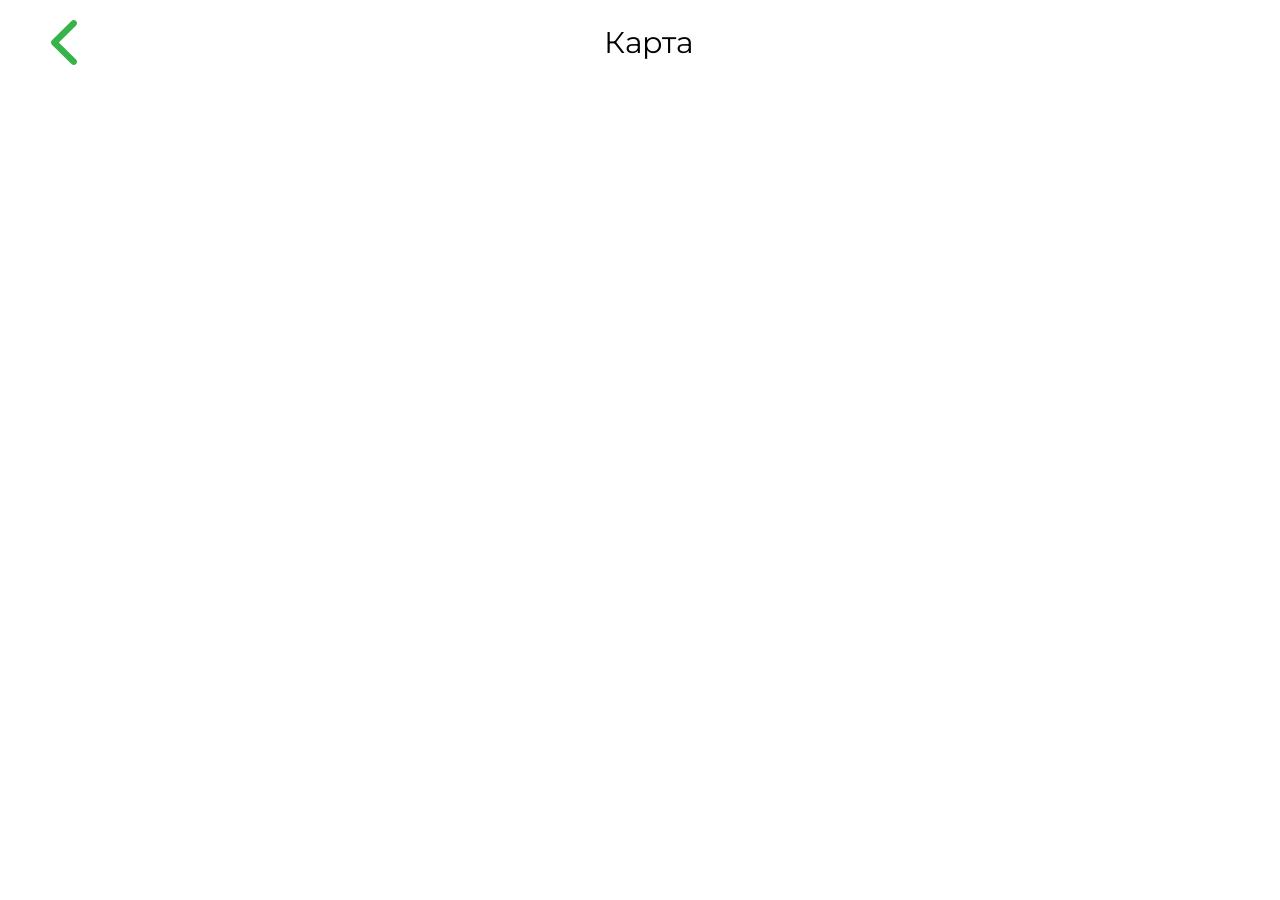
==== map.html @ 7c4d99ae "first" ====
<!doctype html>
<html lang="en">
	<head>
		<meta charset="utf-8" />
		<meta name="viewport" content="width=device-width, initial-scale=1" />
		
		<link href="./app/immutable/assets/0.NlwpRdvk.css" rel="stylesheet">
		<link rel="modulepreload" href="./app/immutable/entry/start.4w3zcJLV.js">
		<link rel="modulepreload" href="./app/immutable/chunks/Bh-lWd8T.js">
		<link rel="modulepreload" href="./app/immutable/chunks/B1O2VCqk.js">
		<link rel="modulepreload" href="./app/immutable/chunks/DIeogL5L.js">
		<link rel="modulepreload" href="./app/immutable/chunks/CD4Y02p_.js">
		<link rel="modulepreload" href="./app/immutable/entry/app.De1yU0KG.js">
		<link rel="modulepreload" href="./app/immutable/chunks/DNfE4UTU.js">
		<link rel="modulepreload" href="./app/immutable/chunks/DsuvmyvR.js">
		<link rel="modulepreload" href="./app/immutable/chunks/CbPvZiUK.js">
		<link rel="modulepreload" href="./app/immutable/chunks/DsnmJJEf.js">
		<link rel="modulepreload" href="./app/immutable/chunks/B4DQvY8J.js">
		<link rel="modulepreload" href="./app/immutable/chunks/BK2WpfL0.js">
		<link rel="modulepreload" href="./app/immutable/nodes/0.QagqV3tO.js">
		<link rel="modulepreload" href="./app/immutable/chunks/D9zexQcz.js">
		<link rel="modulepreload" href="./app/immutable/chunks/DSNQs1mI.js">
		<link rel="modulepreload" href="./app/immutable/chunks/69_IOA4Y.js">
		<link rel="modulepreload" href="./app/immutable/chunks/C4qc1W3W.js">
		<link rel="modulepreload" href="./app/immutable/nodes/3.DPzO339H.js"><!--12qhfyh--><link rel="icon" href="data:image/svg+xml,%3csvg%20xmlns='http://www.w3.org/2000/svg'%20width='107'%20height='128'%20viewBox='0%200%20107%20128'%3e%3ctitle%3esvelte-logo%3c/title%3e%3cpath%20d='M94.157%2022.819c-10.4-14.885-30.94-19.297-45.792-9.835L22.282%2029.608A29.92%2029.92%200%200%200%208.764%2049.65a31.5%2031.5%200%200%200%203.108%2020.231%2030%2030%200%200%200-4.477%2011.183%2031.9%2031.9%200%200%200%205.448%2024.116c10.402%2014.887%2030.942%2019.297%2045.791%209.835l26.083-16.624A29.92%2029.92%200%200%200%2098.235%2078.35a31.53%2031.53%200%200%200-3.105-20.232%2030%2030%200%200%200%204.474-11.182%2031.88%2031.88%200%200%200-5.447-24.116'%20style='fill:%23ff3e00'/%3e%3cpath%20d='M45.817%20106.582a20.72%2020.72%200%200%201-22.237-8.243%2019.17%2019.17%200%200%201-3.277-14.503%2018%2018%200%200%201%20.624-2.435l.49-1.498%201.337.981a33.6%2033.6%200%200%200%2010.203%205.098l.97.294-.09.968a5.85%205.85%200%200%200%201.052%203.878%206.24%206.24%200%200%200%206.695%202.485%205.8%205.8%200%200%200%201.603-.704L69.27%2076.28a5.43%205.43%200%200%200%202.45-3.631%205.8%205.8%200%200%200-.987-4.371%206.24%206.24%200%200%200-6.698-2.487%205.7%205.7%200%200%200-1.6.704l-9.953%206.345a19%2019%200%200%201-5.296%202.326%2020.72%2020.72%200%200%201-22.237-8.243%2019.17%2019.17%200%200%201-3.277-14.502%2017.99%2017.99%200%200%201%208.13-12.052l26.081-16.623a19%2019%200%200%201%205.3-2.329%2020.72%2020.72%200%200%201%2022.237%208.243%2019.17%2019.17%200%200%201%203.277%2014.503%2018%2018%200%200%201-.624%202.435l-.49%201.498-1.337-.98a33.6%2033.6%200%200%200-10.203-5.1l-.97-.294.09-.968a5.86%205.86%200%200%200-1.052-3.878%206.24%206.24%200%200%200-6.696-2.485%205.8%205.8%200%200%200-1.602.704L37.73%2051.72a5.42%205.42%200%200%200-2.449%203.63%205.79%205.79%200%200%200%20.986%204.372%206.24%206.24%200%200%200%206.698%202.486%205.8%205.8%200%200%200%201.602-.704l9.952-6.342a19%2019%200%200%201%205.295-2.328%2020.72%2020.72%200%200%201%2022.237%208.242%2019.17%2019.17%200%200%201%203.277%2014.503%2018%2018%200%200%201-8.13%2012.053l-26.081%2016.622a19%2019%200%200%201-5.3%202.328'%20style='fill:%23fff'/%3e%3c/svg%3e"/><!---->
	</head>
	<body data-sveltekit-preload-data="hover">
		<div style="display: contents"><!--[--><!--[--><!----><header class="flex h-[5%] justify-between items-center px-[4%] py-5"><div class="flex items-center gap-4 w-4"><button><svg width="26" height="45" viewBox="0 0 26 45" xmlns="http://www.w3.org/2000/svg" class="fill-accent"><path d="M26 3.21428C26 2.36049 25.6572 1.54436 25.0479 0.941685C23.7783 -0.313895 21.7217 -0.313895 20.4521 0.941685L0.95215 20.2274C0.342775 20.8301 0 21.6462 0 22.5C0 23.3538 0.342775 24.1699 0.95215 24.7726L20.4521 44.0583C21.7217 45.3139 23.7783 45.3139 25.0479 44.0583C25.6572 43.4556 26 42.6395 26 41.7857C26 40.9319 25.6572 40.1158 25.0479 39.5131L7.8457 22.5L25.0479 5.48688C25.6572 4.88421 26 4.06808 26 3.21428Z"></path></svg><!----></button></div> <div><h1 class="text-3xl"><!--[!--><!--[!--><!--[-->Карта<!--]--><!--]--><!--]--></h1></div> <div></div></header> <!----><!----><!----><!----><!--]--> <!--[!--><!--]--><!--]-->
			
			<script>
				{
					__sveltekit_1od5l18 = {
						base: new URL(".", location).pathname.slice(0, -1)
					};

					const element = document.currentScript.parentElement;

					Promise.all([
						import("./app/immutable/entry/start.4w3zcJLV.js"),
						import("./app/immutable/entry/app.De1yU0KG.js")
					]).then(([kit, app]) => {
						kit.start(app, element, {
							node_ids: [0, 3],
							data: [null,null],
							form: null,
							error: null
						});
					});
				}
			</script>
		</div>
	</body>
</html>
---- app/immutable/assets/0.NlwpRdvk.css ----
@import"https://fonts.googleapis.com/css2?family=Montserrat:wght@100..900&display=swap";@layer components;@layer properties{@supports (((-webkit-hyphens:none)) and (not (margin-trim:inline))) or ((-moz-orient:inline) and (not (color:rgb(from red r g b)))){*,:before,:after,::backdrop{--tw-rotate-x:initial;--tw-rotate-y:initial;--tw-rotate-z:initial;--tw-skew-x:initial;--tw-skew-y:initial;--tw-border-style:solid;--tw-leading:initial;--tw-font-weight:initial;--tw-tracking:initial}}}@layer theme{:root,:host{--font-sans:ui-sans-serif,system-ui,sans-serif,"Apple Color Emoji","Segoe UI Emoji","Segoe UI Symbol","Noto Color Emoji";--font-mono:ui-monospace,SFMono-Regular,Menlo,Monaco,Consolas,"Liberation Mono","Courier New",monospace;--color-amber-300:oklch(87.9% .169 91.605);--color-white:#fff;--spacing:.25rem;--text-sm:.875rem;--text-sm--line-height:calc(1.25/.875);--text-lg:1.125rem;--text-lg--line-height:calc(1.75/1.125);--text-xl:1.25rem;--text-xl--line-height:calc(1.75/1.25);--text-3xl:1.875rem;--text-3xl--line-height: 1.2 ;--font-weight-semibold:600;--tracking-wide:.025em;--radius-lg:.5rem;--radius-xl:.75rem;--radius-2xl:1rem;--radius-3xl:1.5rem;--default-font-family:var(--font-sans);--default-mono-font-family:var(--font-mono);--color-background:#efefef;--color-accent:#38b349;--color-secondary:#9c9c9c;--color-secondary-200:#3a3a3a}}@layer base{*,:after,:before,::backdrop{box-sizing:border-box;border:0 solid;margin:0;padding:0}::file-selector-button{box-sizing:border-box;border:0 solid;margin:0;padding:0}html,:host{-webkit-text-size-adjust:100%;tab-size:4;line-height:1.5;font-family:var(--default-font-family,ui-sans-serif,system-ui,sans-serif,"Apple Color Emoji","Segoe UI Emoji","Segoe UI Symbol","Noto Color Emoji");font-feature-settings:var(--default-font-feature-settings,normal);font-variation-settings:var(--default-font-variation-settings,normal);-webkit-tap-highlight-color:transparent}hr{height:0;color:inherit;border-top-width:1px}abbr:where([title]){-webkit-text-decoration:underline dotted;text-decoration:underline dotted}h1,h2,h3,h4,h5,h6{font-size:inherit;font-weight:inherit}a{color:inherit;-webkit-text-decoration:inherit;text-decoration:inherit}b,strong{font-weight:bolder}code,kbd,samp,pre{font-family:var(--default-mono-font-family,ui-monospace,SFMono-Regular,Menlo,Monaco,Consolas,"Liberation Mono","Courier New",monospace);font-feature-settings:var(--default-mono-font-feature-settings,normal);font-variation-settings:var(--default-mono-font-variation-settings,normal);font-size:1em}small{font-size:80%}sub,sup{vertical-align:baseline;font-size:75%;line-height:0;position:relative}sub{bottom:-.25em}sup{top:-.5em}table{text-indent:0;border-color:inherit;border-collapse:collapse}:-moz-focusring{outline:auto}progress{vertical-align:baseline}summary{display:list-item}ol,ul,menu{list-style:none}img,svg,video,canvas,audio,iframe,embed,object{vertical-align:middle;display:block}img,video{max-width:100%;height:auto}button,input,select,optgroup,textarea{font:inherit;font-feature-settings:inherit;font-variation-settings:inherit;letter-spacing:inherit;color:inherit;opacity:1;background-color:#0000;border-radius:0}::file-selector-button{font:inherit;font-feature-settings:inherit;font-variation-settings:inherit;letter-spacing:inherit;color:inherit;opacity:1;background-color:#0000;border-radius:0}:where(select:is([multiple],[size])) optgroup{font-weight:bolder}:where(select:is([multiple],[size])) optgroup option{padding-inline-start:20px}::file-selector-button{margin-inline-end:4px}::placeholder{opacity:1}@supports (not ((-webkit-appearance:-apple-pay-button))) or (contain-intrinsic-size:1px){::placeholder{color:currentColor}@supports (color:color-mix(in lab,red,red)){::placeholder{color:color-mix(in oklab,currentcolor 50%,transparent)}}}textarea{resize:vertical}::-webkit-search-decoration{-webkit-appearance:none}::-webkit-date-and-time-value{min-height:1lh;text-align:inherit}::-webkit-datetime-edit{display:inline-flex}::-webkit-datetime-edit-fields-wrapper{padding:0}::-webkit-datetime-edit{padding-block:0}::-webkit-datetime-edit-year-field{padding-block:0}::-webkit-datetime-edit-month-field{padding-block:0}::-webkit-datetime-edit-day-field{padding-block:0}::-webkit-datetime-edit-hour-field{padding-block:0}::-webkit-datetime-edit-minute-field{padding-block:0}::-webkit-datetime-edit-second-field{padding-block:0}::-webkit-datetime-edit-millisecond-field{padding-block:0}::-webkit-datetime-edit-meridiem-field{padding-block:0}::-webkit-calendar-picker-indicator{line-height:1}:-moz-ui-invalid{box-shadow:none}button,input:where([type=button],[type=reset],[type=submit]){appearance:button}::file-selector-button{appearance:button}::-webkit-inner-spin-button{height:auto}::-webkit-outer-spin-button{height:auto}[hidden]:where(:not([hidden=until-found])){display:none!important}}@layer utilities{.absolute{position:absolute}.relative{position:relative}.right-0{right:calc(var(--spacing)*0)}.bottom-0{bottom:calc(var(--spacing)*0)}.mx-1{margin-inline:calc(var(--spacing)*1)}.mx-3{margin-inline:calc(var(--spacing)*3)}.my-2{margin-block:calc(var(--spacing)*2)}.my-3{margin-block:calc(var(--spacing)*3)}.mt-2{margin-top:calc(var(--spacing)*2)}.mt-3{margin-top:calc(var(--spacing)*3)}.mt-4{margin-top:calc(var(--spacing)*4)}.mr-3{margin-right:calc(var(--spacing)*3)}.mb-2{margin-bottom:calc(var(--spacing)*2)}.mb-3{margin-bottom:calc(var(--spacing)*3)}.mb-4{margin-bottom:calc(var(--spacing)*4)}.contents{display:contents}.flex{display:flex}.grid{display:grid}.aspect-square{aspect-ratio:1}.h-0\.5{height:calc(var(--spacing)*.5)}.h-8{height:calc(var(--spacing)*8)}.h-\[1\.5rem\]{height:1.5rem}.h-\[5\%\]{height:5%}.h-\[25vh\]{height:25vh}.h-auto{height:auto}.h-full{height:100%}.h-px{height:1px}.w-4{width:calc(var(--spacing)*4)}.w-5{width:calc(var(--spacing)*5)}.w-8{width:calc(var(--spacing)*8)}.w-\[30\%\]{width:30%}.w-full{width:100%}.shrink-0{flex-shrink:0}.transform{transform:var(--tw-rotate-x,)var(--tw-rotate-y,)var(--tw-rotate-z,)var(--tw-skew-x,)var(--tw-skew-y,)}.grid-cols-3{grid-template-columns:repeat(3,minmax(0,1fr))}.grid-rows-1{grid-template-rows:repeat(1,minmax(0,1fr))}.flex-col{flex-direction:column}.items-baseline{align-items:baseline}.items-center{align-items:center}.justify-between{justify-content:space-between}.justify-center{justify-content:center}.gap-0\.5{gap:calc(var(--spacing)*.5)}.gap-1{gap:calc(var(--spacing)*1)}.gap-2{gap:calc(var(--spacing)*2)}.gap-3{gap:calc(var(--spacing)*3)}.gap-4{gap:calc(var(--spacing)*4)}.self-baseline-last{align-self:last baseline}.self-end{align-self:flex-end}.overflow-hidden{overflow:hidden}.rounded-2xl{border-radius:var(--radius-2xl)}.rounded-3xl{border-radius:var(--radius-3xl)}.rounded-lg{border-radius:var(--radius-lg)}.rounded-xl{border-radius:var(--radius-xl)}.border-2{border-style:var(--tw-border-style);border-width:2px}.border-background{border-color:var(--color-background)}.bg-accent{background-color:var(--color-accent)}.bg-background{background-color:var(--color-background)}.bg-secondary-200{background-color:var(--color-secondary-200)}.fill-accent{fill:var(--color-accent)}.fill-amber-300{fill:var(--color-amber-300)}.fill-secondary{fill:var(--color-secondary)}.stroke-amber-300{stroke:var(--color-amber-300)}.stroke-white{stroke:var(--color-white)}.object-scale-down{object-fit:scale-down}.p-1{padding:calc(var(--spacing)*1)}.p-2{padding:calc(var(--spacing)*2)}.p-3{padding:calc(var(--spacing)*3)}.p-4{padding:calc(var(--spacing)*4)}.px-2{padding-inline:calc(var(--spacing)*2)}.px-3{padding-inline:calc(var(--spacing)*3)}.px-6{padding-inline:calc(var(--spacing)*6)}.px-12{padding-inline:calc(var(--spacing)*12)}.px-\[4\%\]{padding-inline:4%}.py-1{padding-block:calc(var(--spacing)*1)}.py-2{padding-block:calc(var(--spacing)*2)}.py-5{padding-block:calc(var(--spacing)*5)}.py-px{padding-block:1px}.text-center{text-align:center}.text-3xl{font-size:var(--text-3xl);line-height:var(--tw-leading,var(--text-3xl--line-height))}.text-lg{font-size:var(--text-lg);line-height:var(--tw-leading,var(--text-lg--line-height))}.text-sm{font-size:var(--text-sm);line-height:var(--tw-leading,var(--text-sm--line-height))}.text-xl{font-size:var(--text-xl);line-height:var(--tw-leading,var(--text-xl--line-height))}.leading-4{--tw-leading:calc(var(--spacing)*4);line-height:calc(var(--spacing)*4)}.font-semibold{--tw-font-weight:var(--font-weight-semibold);font-weight:var(--font-weight-semibold)}.tracking-wide{--tw-tracking:var(--tracking-wide);letter-spacing:var(--tracking-wide)}.text-secondary{color:var(--color-secondary)}.text-white{color:var(--color-white)}}html *{font-family:Montserrat}@property --tw-rotate-x{syntax:"*";inherits:false}@property --tw-rotate-y{syntax:"*";inherits:false}@property --tw-rotate-z{syntax:"*";inherits:false}@property --tw-skew-x{syntax:"*";inherits:false}@property --tw-skew-y{syntax:"*";inherits:false}@property --tw-border-style{syntax:"*";inherits:false;initial-value:solid}@property --tw-leading{syntax:"*";inherits:false}@property --tw-font-weight{syntax:"*";inherits:false}@property --tw-tracking{syntax:"*";inherits:false}
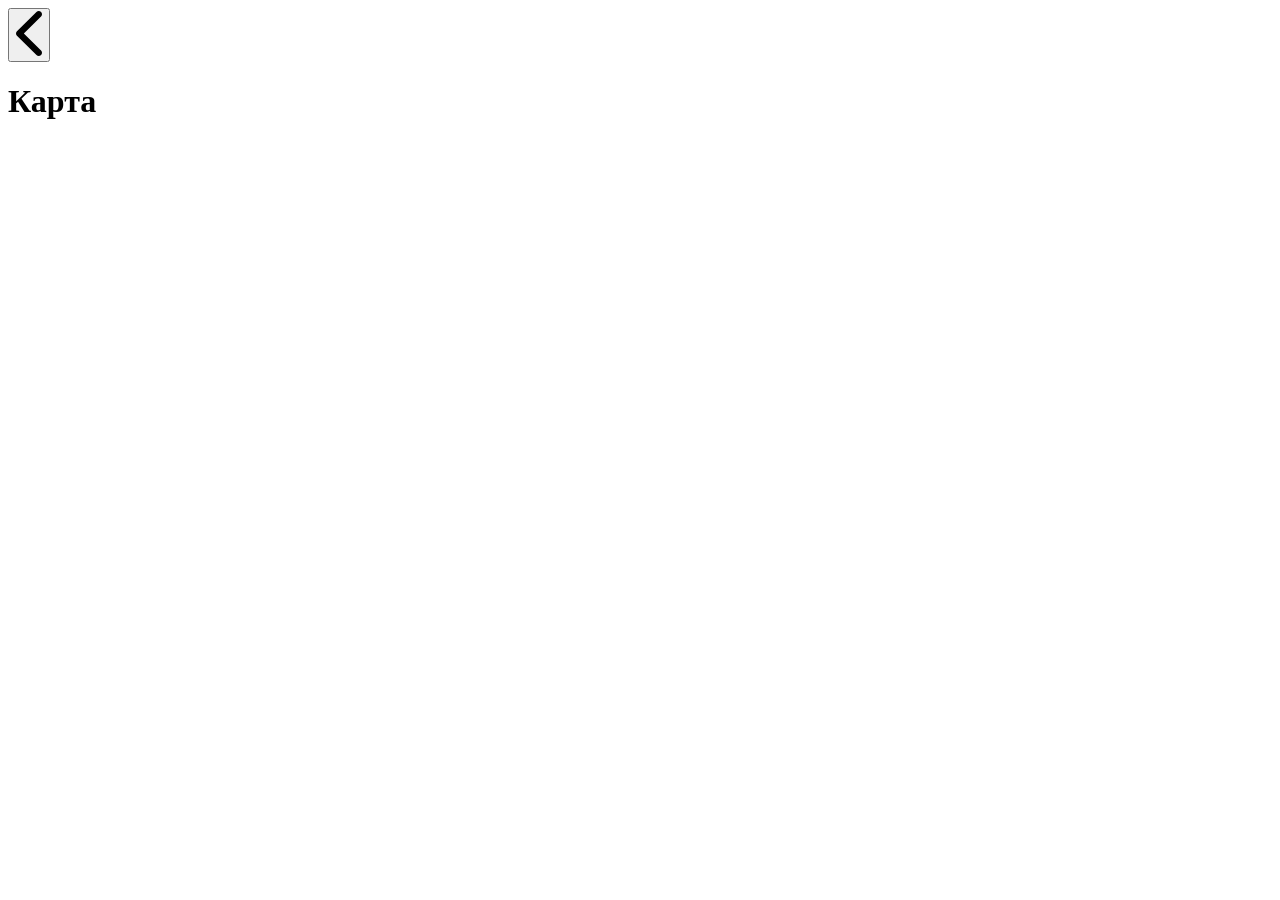
==== commit ced5c9f6: "second" ====
--- a/map.html
+++ b/map.html
@@ -4,24 +4,24 @@
 		<meta charset="utf-8" />
 		<meta name="viewport" content="width=device-width, initial-scale=1" />
 		
-		<link href="./app/immutable/assets/0.NlwpRdvk.css" rel="stylesheet">
-		<link rel="modulepreload" href="./app/immutable/entry/start.4w3zcJLV.js">
-		<link rel="modulepreload" href="./app/immutable/chunks/Bh-lWd8T.js">
+		<link href="./app/immutable/assets/0.DSRAHia3.css" rel="stylesheet">
+		<link rel="modulepreload" href="./app/immutable/entry/start.DzKjipKg.js">
+		<link rel="modulepreload" href="./app/immutable/chunks/DUASHceh.js">
 		<link rel="modulepreload" href="./app/immutable/chunks/B1O2VCqk.js">
 		<link rel="modulepreload" href="./app/immutable/chunks/DIeogL5L.js">
 		<link rel="modulepreload" href="./app/immutable/chunks/CD4Y02p_.js">
-		<link rel="modulepreload" href="./app/immutable/entry/app.De1yU0KG.js">
+		<link rel="modulepreload" href="./app/immutable/entry/app.B3Zcg9X1.js">
 		<link rel="modulepreload" href="./app/immutable/chunks/DNfE4UTU.js">
 		<link rel="modulepreload" href="./app/immutable/chunks/DsuvmyvR.js">
 		<link rel="modulepreload" href="./app/immutable/chunks/CbPvZiUK.js">
 		<link rel="modulepreload" href="./app/immutable/chunks/DsnmJJEf.js">
 		<link rel="modulepreload" href="./app/immutable/chunks/B4DQvY8J.js">
 		<link rel="modulepreload" href="./app/immutable/chunks/BK2WpfL0.js">
-		<link rel="modulepreload" href="./app/immutable/nodes/0.QagqV3tO.js">
+		<link rel="modulepreload" href="./app/immutable/nodes/0.Bt8qOAk0.js">
 		<link rel="modulepreload" href="./app/immutable/chunks/D9zexQcz.js">
 		<link rel="modulepreload" href="./app/immutable/chunks/DSNQs1mI.js">
 		<link rel="modulepreload" href="./app/immutable/chunks/69_IOA4Y.js">
-		<link rel="modulepreload" href="./app/immutable/chunks/C4qc1W3W.js">
+		<link rel="modulepreload" href="./app/immutable/chunks/Ce1_xS5o.js">
 		<link rel="modulepreload" href="./app/immutable/nodes/3.DPzO339H.js"><!--12qhfyh--><link rel="icon" href="data:image/svg+xml,%3csvg%20xmlns='http://www.w3.org/2000/svg'%20width='107'%20height='128'%20viewBox='0%200%20107%20128'%3e%3ctitle%3esvelte-logo%3c/title%3e%3cpath%20d='M94.157%2022.819c-10.4-14.885-30.94-19.297-45.792-9.835L22.282%2029.608A29.92%2029.92%200%200%200%208.764%2049.65a31.5%2031.5%200%200%200%203.108%2020.231%2030%2030%200%200%200-4.477%2011.183%2031.9%2031.9%200%200%200%205.448%2024.116c10.402%2014.887%2030.942%2019.297%2045.791%209.835l26.083-16.624A29.92%2029.92%200%200%200%2098.235%2078.35a31.53%2031.53%200%200%200-3.105-20.232%2030%2030%200%200%200%204.474-11.182%2031.88%2031.88%200%200%200-5.447-24.116'%20style='fill:%23ff3e00'/%3e%3cpath%20d='M45.817%20106.582a20.72%2020.72%200%200%201-22.237-8.243%2019.17%2019.17%200%200%201-3.277-14.503%2018%2018%200%200%201%20.624-2.435l.49-1.498%201.337.981a33.6%2033.6%200%200%200%2010.203%205.098l.97.294-.09.968a5.85%205.85%200%200%200%201.052%203.878%206.24%206.24%200%200%200%206.695%202.485%205.8%205.8%200%200%200%201.603-.704L69.27%2076.28a5.43%205.43%200%200%200%202.45-3.631%205.8%205.8%200%200%200-.987-4.371%206.24%206.24%200%200%200-6.698-2.487%205.7%205.7%200%200%200-1.6.704l-9.953%206.345a19%2019%200%200%201-5.296%202.326%2020.72%2020.72%200%200%201-22.237-8.243%2019.17%2019.17%200%200%201-3.277-14.502%2017.99%2017.99%200%200%201%208.13-12.052l26.081-16.623a19%2019%200%200%201%205.3-2.329%2020.72%2020.72%200%200%201%2022.237%208.243%2019.17%2019.17%200%200%201%203.277%2014.503%2018%2018%200%200%201-.624%202.435l-.49%201.498-1.337-.98a33.6%2033.6%200%200%200-10.203-5.1l-.97-.294.09-.968a5.86%205.86%200%200%200-1.052-3.878%206.24%206.24%200%200%200-6.696-2.485%205.8%205.8%200%200%200-1.602.704L37.73%2051.72a5.42%205.42%200%200%200-2.449%203.63%205.79%205.79%200%200%200%20.986%204.372%206.24%206.24%200%200%200%206.698%202.486%205.8%205.8%200%200%200%201.602-.704l9.952-6.342a19%2019%200%200%201%205.295-2.328%2020.72%2020.72%200%200%201%2022.237%208.242%2019.17%2019.17%200%200%201%203.277%2014.503%2018%2018%200%200%201-8.13%2012.053l-26.081%2016.622a19%2019%200%200%201-5.3%202.328'%20style='fill:%23fff'/%3e%3c/svg%3e"/><!---->
 	</head>
 	<body data-sveltekit-preload-data="hover">
@@ -29,15 +29,15 @@
 			
 			<script>
 				{
-					__sveltekit_1od5l18 = {
+					__sveltekit_8lurg8 = {
 						base: new URL(".", location).pathname.slice(0, -1)
 					};
 
 					const element = document.currentScript.parentElement;
 
 					Promise.all([
-						import("./app/immutable/entry/start.4w3zcJLV.js"),
-						import("./app/immutable/entry/app.De1yU0KG.js")
+						import("./app/immutable/entry/start.DzKjipKg.js"),
+						import("./app/immutable/entry/app.B3Zcg9X1.js")
 					]).then(([kit, app]) => {
 						kit.start(app, element, {
 							node_ids: [0, 3],
